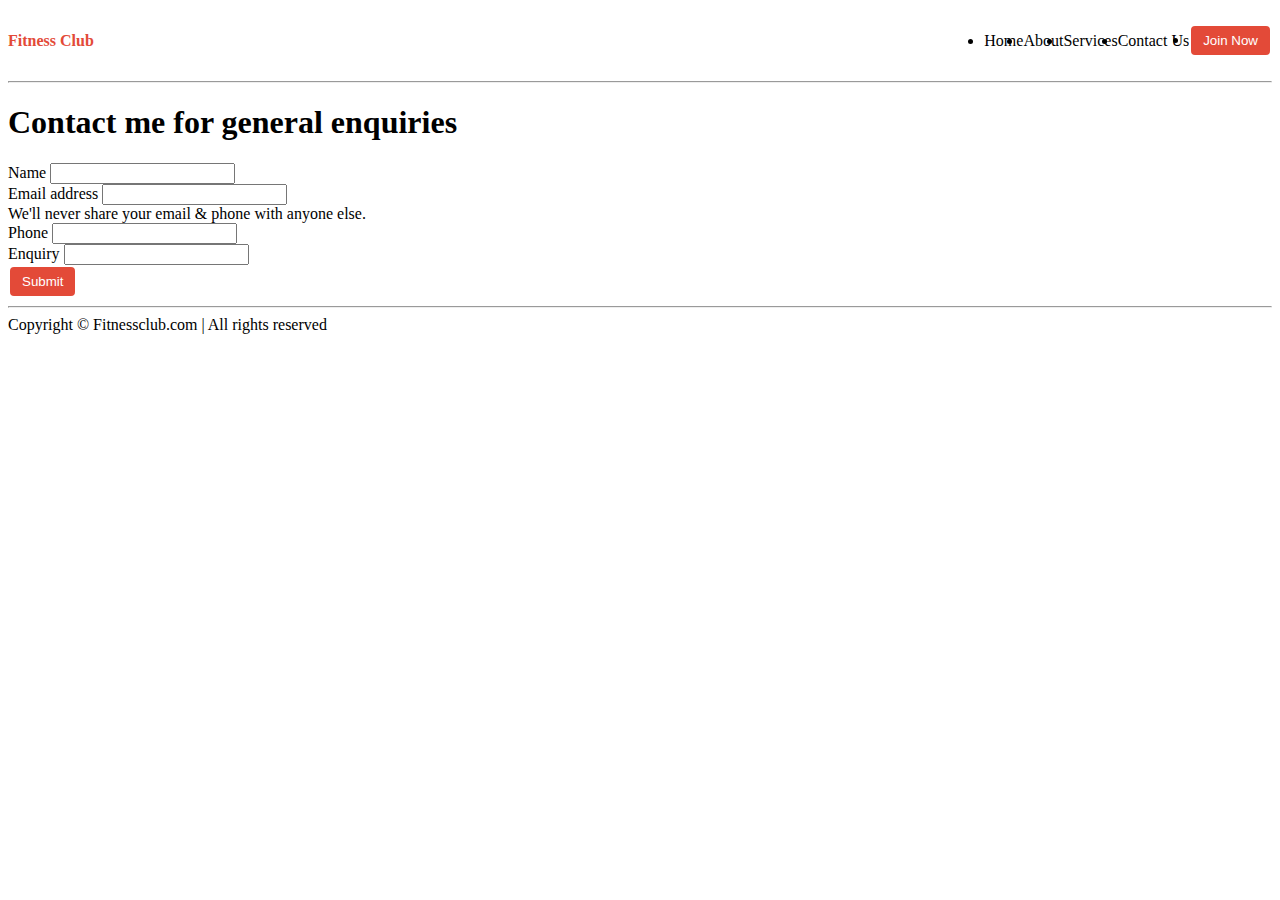
==== contact.html @ 76fd691f "contact.html file added" ====
<!DOCTYPE html>
<html lang="en">

<head>
  <meta charset="UTF-8">
  <meta name="viewport" content="width=device-width, initial-scale=1.0">
  <title>Contact</title>
  <link rel="stylesheet" href="contactStyle.css">
  <link rel="stylesheet" href="utils.css">
</head>

<body>
  <div class="container mx-auto">
    <header>
        <nav class="flex justify-between">
            <div class="logo font-bold flex items-center text-blue">Fitness Club</div>
            <ul class="navbar flex items-center">
                <li>Home</li>
                <li>About</li>
                <li>Services</li>
                <li>Contact Us</li>
                <li><button class="btn">Join Now</button></li>
            </ul>
        </nav>
        <hr>
    </header>
      <div class="contactForm">
        <h1>Contact me for general enquiries</h1>
        <form>
          <div class="mb-3">
            <label for="clientEmail" class="form-label">Name</label>
            <input type="name" class="form-control" id="clientName" aria-describedby="nameHelp">
          </div>
          <div class="mb-3">
            <label for="clientEmail" class="form-label">Email address</label>
            <input type="email" class="form-control" id="clientEmail" aria-describedby="emailHelp">
            <div id="emailHelp" class="form-text">We'll never share your email & phone with anyone else.</div>
          </div>
          <div class="mb-3">
            <label for="clientPhone" class="form-label">Phone</label>
            <input type="phone" class="form-control" id="clientPhone">
          </div>
          <div class="mb-3">
            <label for="clientEmail" class="form-label">Enquiry</label>
            <input type="enquiry" class="form-control" id="enquiry" aria-describedby="enquiry">
          </div>
          <button type="submit" class="btn">Submit</button>
        </form>
      </div>
      <hr>
      <footer>
        Copyright &copy; Fitnessclub.com | All rights reserved
    </footer>
    </div>
</body>
</html>
---- utils.css ----
.min-h-screen{
    min-height: 100vh;
}

.bg-red{
    background-color: red;
}

.mx-auto{
    margin-left: auto;
    margin-right: auto;
}

.flex{
    display: flex;
}

.items-center{
    align-items: center;
}

.justify-between{
    justify-content: space-between;
}

.justify-center{
    justify-content: center;
}

.flex-col{
    flex-direction: column;
}

.font-bold{
    font-weight: bolder;
}

.my-1{
    margin-top: 13px;
    margin-bottom: 13px;
}

.my-2{
    margin-top: 26px;
    margin-bottom: 26px;
}

.px-2{
    padding-left: 13px;
    padding-right: 13px;
}

.text-blue{
    color: rgb(227 74 56);;
}

.btn{
    padding:7px 12px;
    border: 2px solid white;
    border-radius: 6px;
    cursor: pointer;
    color: white;
    background-color: rgb(227 74 56);;
}

.overflow-x-hidden{
    overflow-x: hidden;
}

.text-center{
    text-align: center;
}
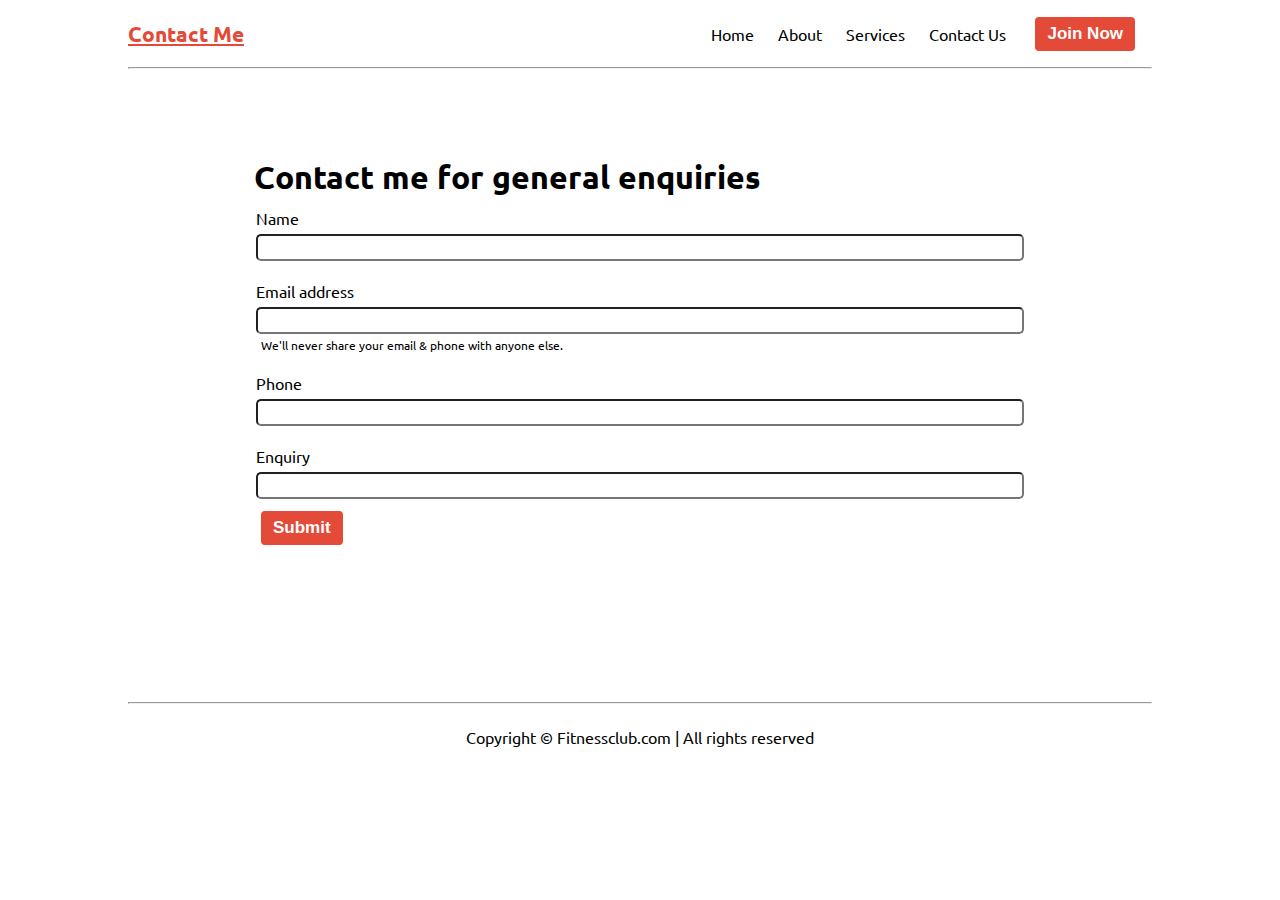
==== commit 9292c6c4: "replaced fitness club" ====
--- a/contact.html
+++ b/contact.html
@@ -13,7 +13,7 @@
   <div class="container mx-auto">
     <header>
         <nav class="flex justify-between">
-            <div class="logo font-bold flex items-center text-blue">Fitness Club</div>
+          <a href="http:/index.html" class="logo font-bold flex items-center text-blue">Contact Me</a>
             <ul class="navbar flex items-center">
                 <li>Home</li>
                 <li>About</li>
--- a/contactStyle.css
+++ b/contactStyle.css
@@ -0,0 +1,93 @@
+@import url('https://fonts.googleapis.com/css2?family=Ubuntu:wght@300&display=swap');
+
+* {
+    margin: 0;
+    padding: 0;
+}
+
+.container {
+    display: flex;
+    font-family: 'Ubuntu', sans-serif;
+    max-width: 80vw;
+    flex-direction: column;
+}
+
+.navbar{
+    display: flex;
+    height: 67px;
+}
+.navbar li{
+    font-family: 'Ubuntu', sans-serif;
+    list-style: none;
+    margin: 0 12px;
+}
+.logo{
+    font-size: 1.3rem;
+}
+
+.contactForm {
+    font-family: 'Ubuntu', sans-serif;
+    margin: 88px;
+    color: black;
+    margin-bottom: 155px;
+}
+
+.contactForm h1 {
+    font-family: 'Ubuntu', sans-serif;
+    margin-left: 38px;
+}
+
+.contactForm form div {
+    padding: 10px 0;
+    display: flex;
+    flex-direction: column;
+}
+
+.contactForm form {
+    margin: 0 40px;
+}
+
+.contactForm form div input{
+    font-family: 'Ubuntu', sans-serif;
+    border-radius: 5px;
+    margin: 6px 0 0 0;
+    padding: 3px;
+}
+
+#emailHelp {
+    font-size: 12px;
+    color: black;
+    margin: 0 5px;
+    padding: 3px 0 0 0;
+}
+
+#form-check {
+    flex-direction: row;
+}
+
+#form-check input {
+    width: 25px;
+    margin: 3px 0;
+}
+
+.btn {
+    padding: 9px 14px;
+    border-radius: 22px;
+    color: black;
+    background-color: rgb(0, 234, 74);
+    font-weight: bold;
+    font-size: 17px;
+    margin: 0 3px;
+    cursor: pointer;
+}
+
+.btn:hover {
+    color: cadetblue;
+    background-color: white;
+}
+
+footer{
+    padding: 23px;
+    text-align: center;
+}
+
--- a/utils.css
+++ b/utils.css
@@ -60,7 +60,12 @@
     border-radius: 6px;
     cursor: pointer;
     color: white;
-    background-color: rgb(227 74 56);;
+    background-color: rgb(227 74 56);
+}
+.btn:hover {
+    color: rgb(227 74 56);
+    background-color: white;
+    border: 2px solid rgb(227 74 56);
 }
 
 .overflow-x-hidden{
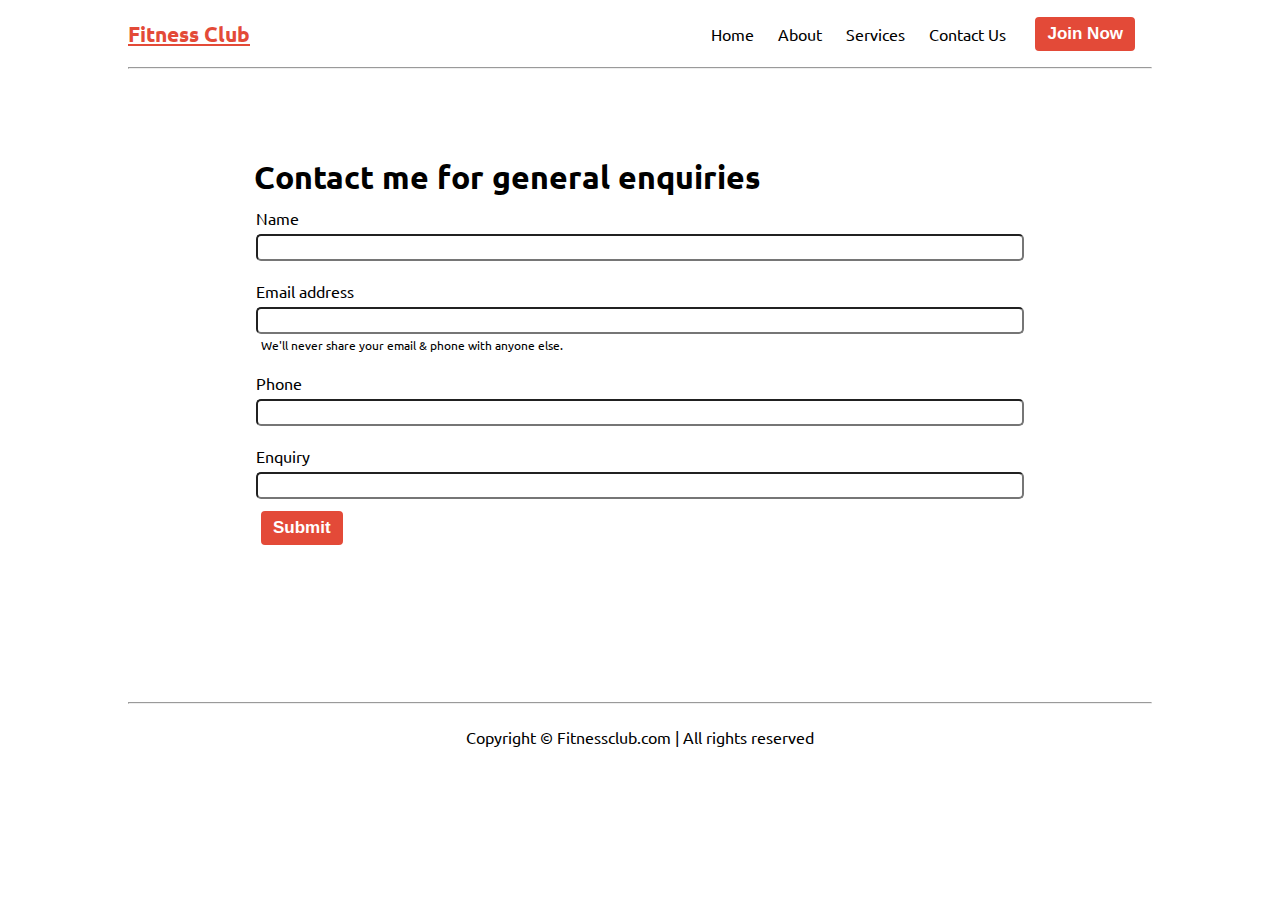
==== commit 86809e86: "contact me replaced with fitness club" ====
--- a/contact.html
+++ b/contact.html
@@ -13,7 +13,7 @@
   <div class="container mx-auto">
     <header>
         <nav class="flex justify-between">
-          <a href="http:/index.html" class="logo font-bold flex items-center text-blue">Contact Me</a>
+          <a href="http:/" class="logo font-bold flex items-center text-blue">Fitness Club</a>
             <ul class="navbar flex items-center">
                 <li>Home</li>
                 <li>About</li>
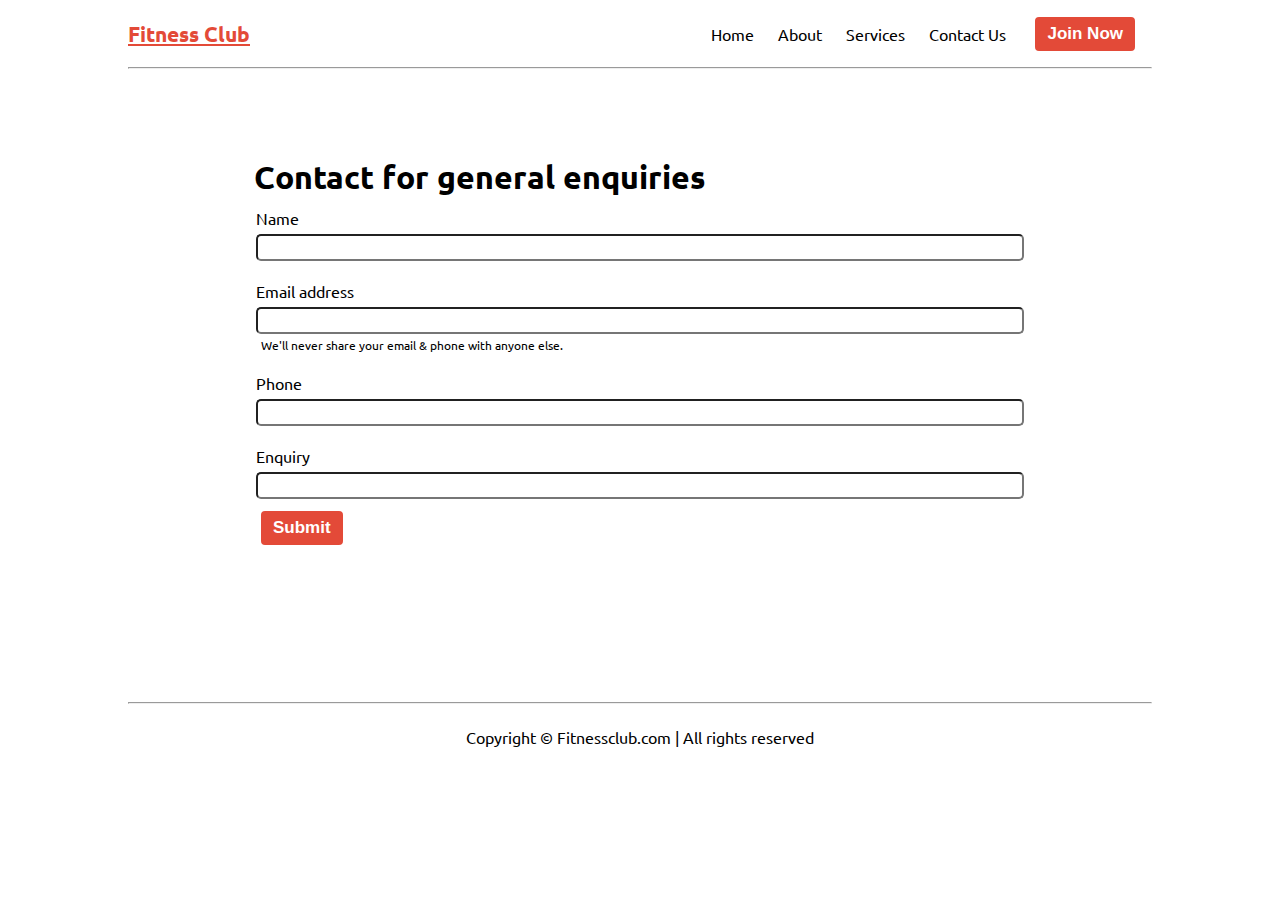
==== commit 2e1e08d4: "updated" ====
--- a/contact.html
+++ b/contact.html
@@ -25,7 +25,7 @@
         <hr>
     </header>
       <div class="contactForm">
-        <h1>Contact me for general enquiries</h1>
+        <h1>Contact for general enquiries</h1>
         <form>
           <div class="mb-3">
             <label for="clientEmail" class="form-label">Name</label>
